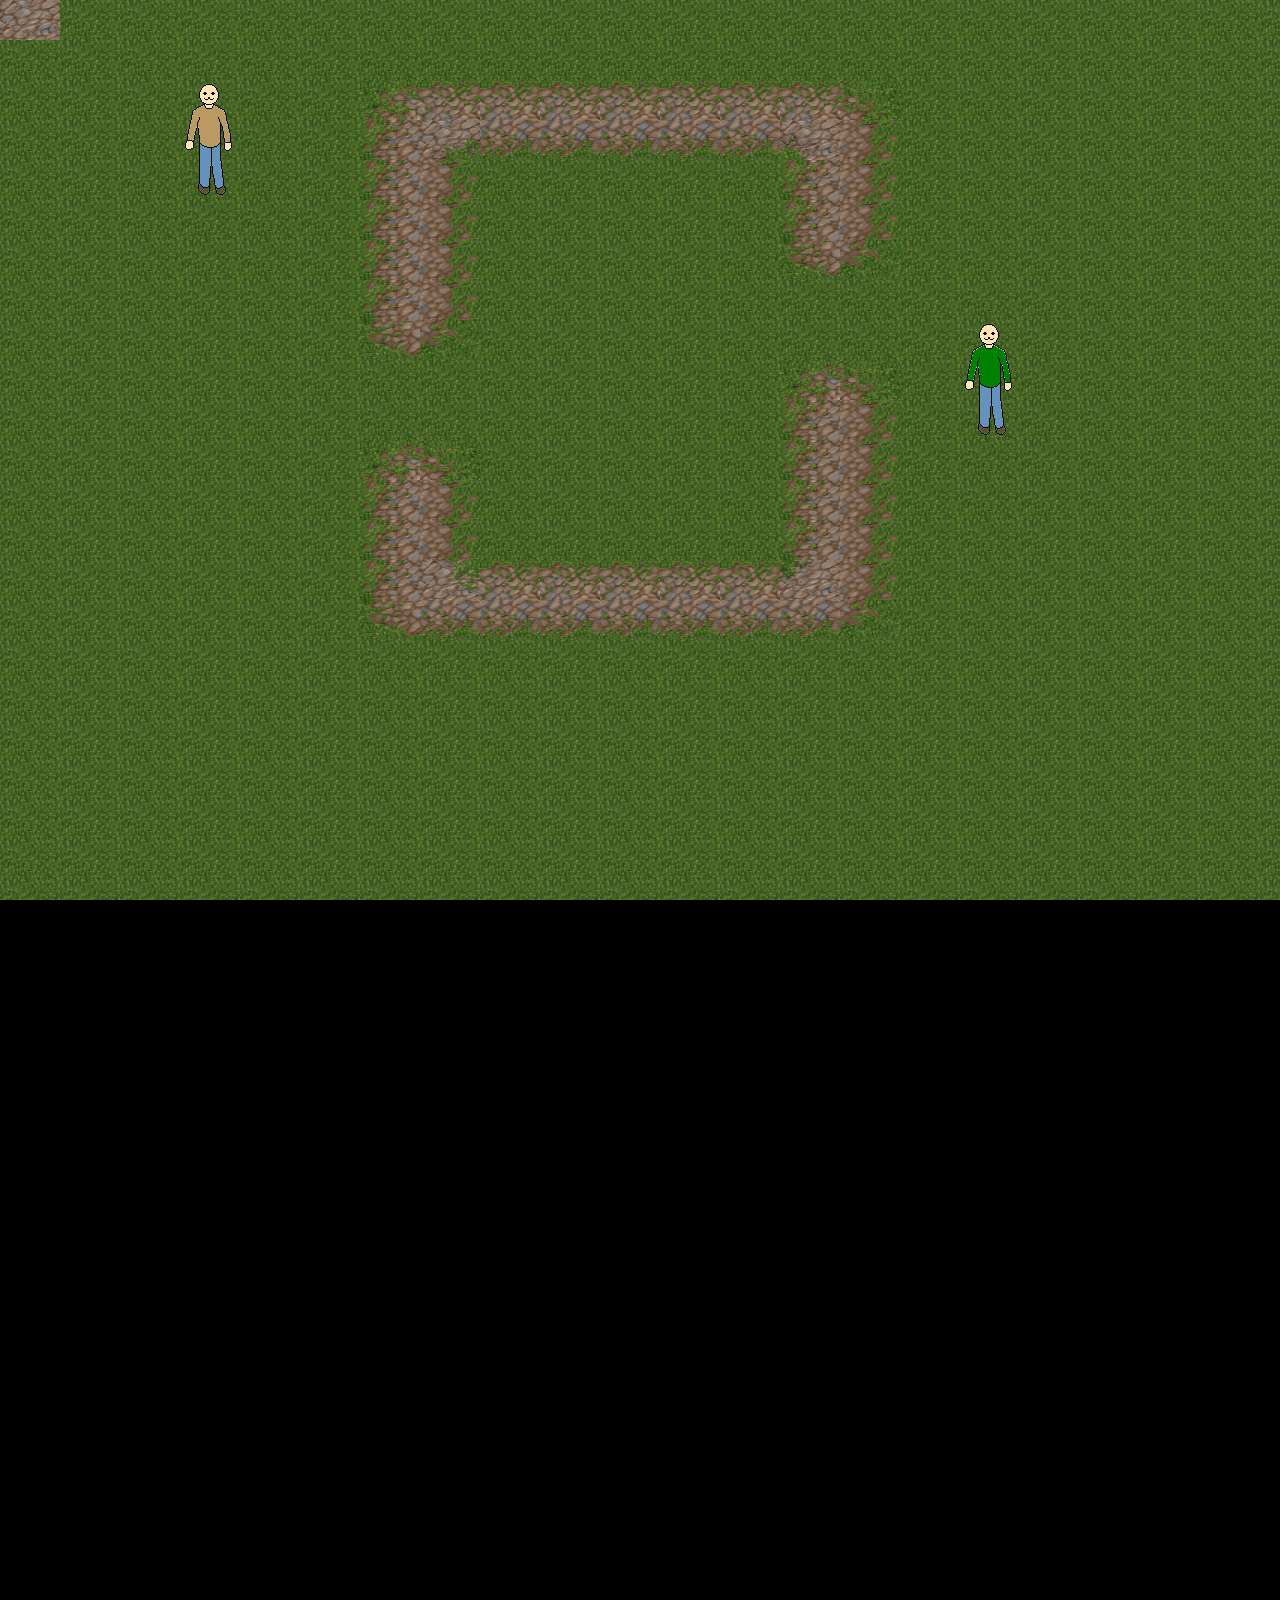
==== index.html @ 23fab922 "first commit" ====
<!DOCTYPE html>
<html>
<head>
    <title>Game</title>
        <style>
        html, body {
            overflow: hidden;
            width: 100%;
            height: 100%;
            margin: 0;
            padding: 0;
        }
        body {
            background-color: #000000;
            font-family: arial, verdana;
            font-size: 14px;
        }
        canvas {
            position: absolute; 
            left: 0;
            top: 0;
        }
        div {
            position: absolute;
            left: 0;
            top: 0;
        }
        img {
            position: absolute;
            left: 0;
            top: 0;
        }
        #container {
            position: relative;
            left: 0;
            top: 0;
            transition: .5s;
        }
        #objects-map {
            position: absolute; 
            left: 0;
            top: 0;
        }
        .aggressive-mob {
            cursor: pointer;
            color: transparent;
        }
        .aggressive-mob:hover {
            -webkit-filter: drop-shadow(0 0 25px rgba(214, 0, 0, 0.8));
            color: #ffffff;
            text-align: center;
        }
        .event {
            background-color: #00ff00;
            opacity: 0.5;
            border-radius: 50%;
        }
        </style>
        <script type="text/javascript" src="js/global.js"></script>
        <script type="text/javascript" src="js/functions.js"></script>
        <script type="text/javascript" src="js/load.js"></script>
        <script type="text/javascript" src="js/path.js"></script>
        <script type="text/javascript" src="js/mob.js"></script>
        <script type="text/javascript" src="js/main.js"></script>
    </head>
    <body onload="ready()">
        <div id="container">
            <canvas id="ground-map"></canvas>
            <div id="objects-map"></div>
        </div>
    </body>
</html>
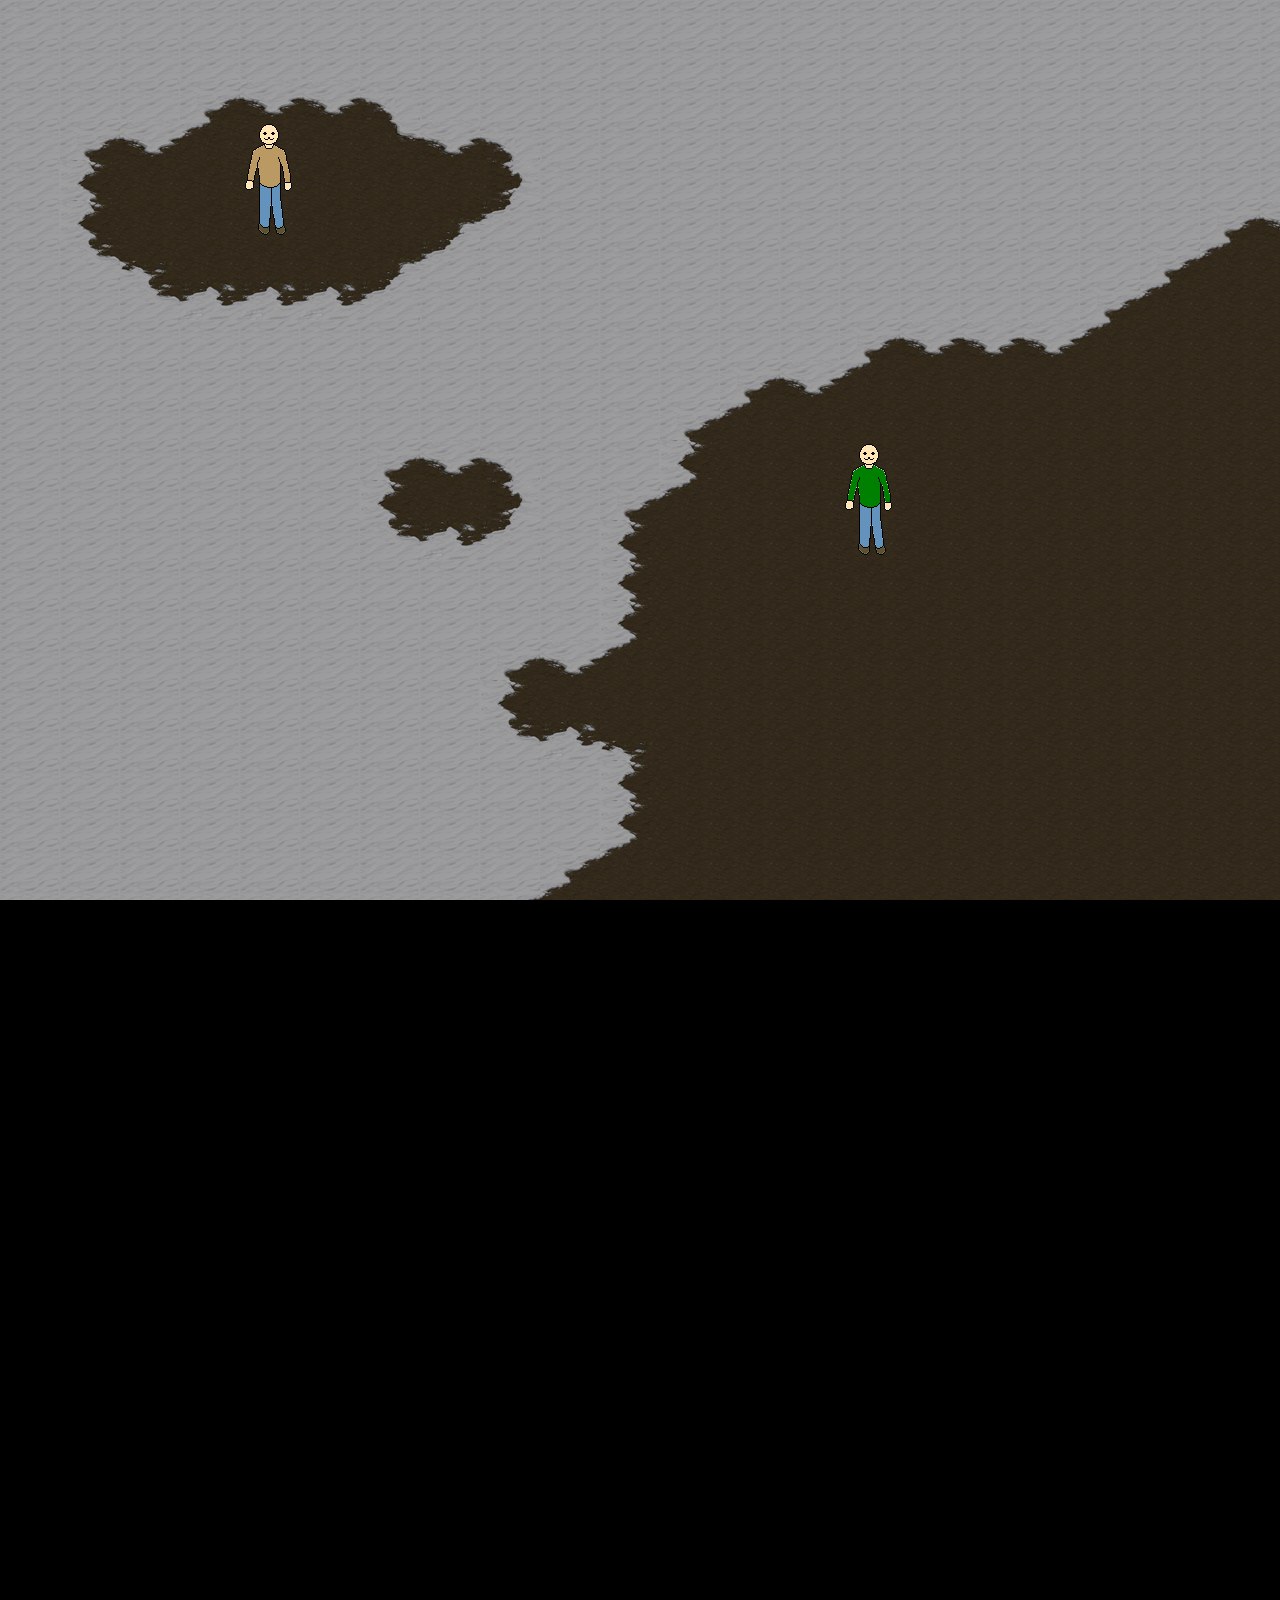
==== commit ab3a1eb1: "rename mobs to active" ====
--- a/index.html
+++ b/index.html
@@ -60,7 +60,7 @@
         <script type="text/javascript" src="js/functions.js"></script>
         <script type="text/javascript" src="js/load.js"></script>
         <script type="text/javascript" src="js/path.js"></script>
-        <script type="text/javascript" src="js/mob.js"></script>
+        <script type="text/javascript" src="js/active.js"></script>
         <script type="text/javascript" src="js/main.js"></script>
     </head>
     <body onload="ready()">
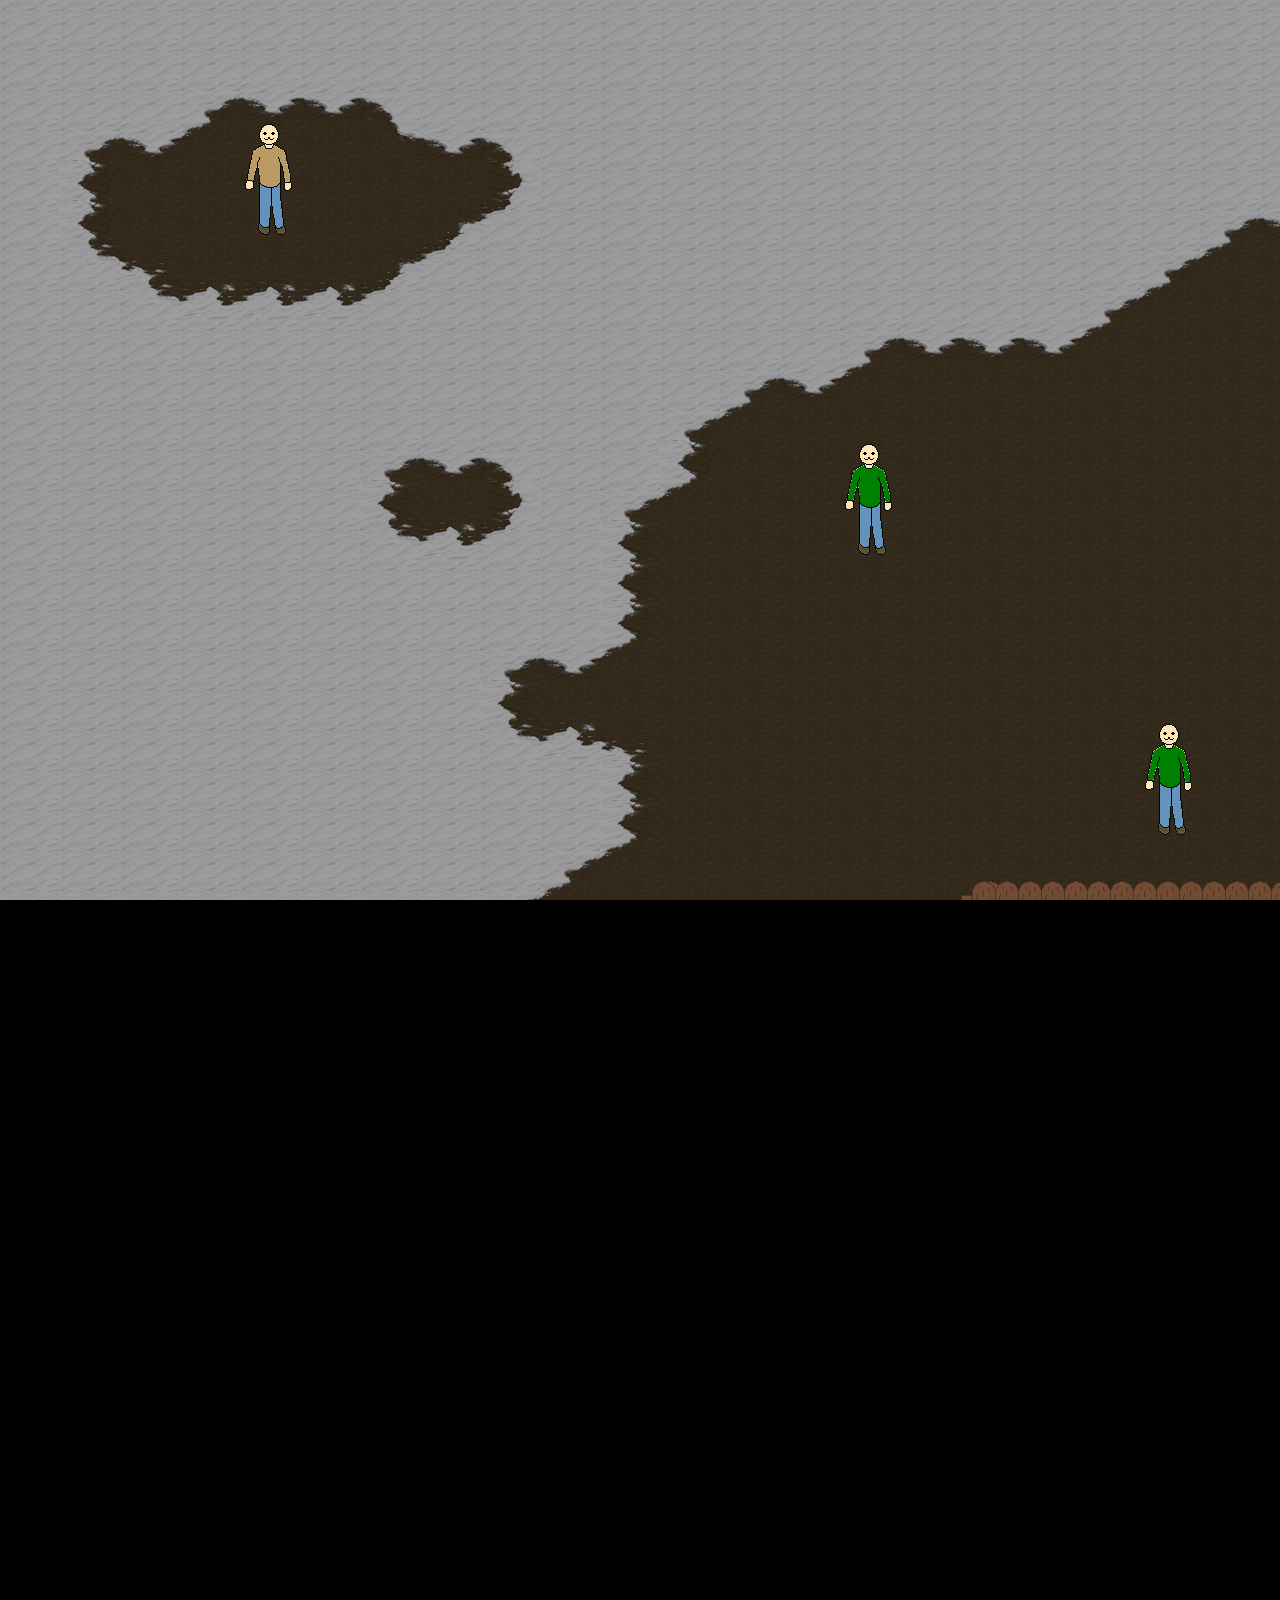
==== commit 9cc59dbe: "start with game interfaces" ====
--- a/index.html
+++ b/index.html
@@ -1,63 +1,12 @@
 <!DOCTYPE html>
 <html>
-<head>
-    <title>Game</title>
-        <style>
-        html, body {
-            overflow: hidden;
-            width: 100%;
-            height: 100%;
-            margin: 0;
-            padding: 0;
-        }
-        body {
-            background-color: #000000;
-            font-family: arial, verdana;
-            font-size: 14px;
-        }
-        canvas {
-            position: absolute; 
-            left: 0;
-            top: 0;
-        }
-        div {
-            position: absolute;
-            left: 0;
-            top: 0;
-        }
-        img {
-            position: absolute;
-            left: 0;
-            top: 0;
-        }
-        #container {
-            position: relative;
-            left: 0;
-            top: 0;
-            transition: .5s;
-        }
-        #objects-map {
-            position: absolute; 
-            left: 0;
-            top: 0;
-        }
-        .aggressive-mob {
-            cursor: pointer;
-            color: transparent;
-        }
-        .aggressive-mob:hover {
-            -webkit-filter: drop-shadow(0 0 25px rgba(214, 0, 0, 0.8));
-            color: #ffffff;
-            text-align: center;
-        }
-        .event {
-            background-color: #00ff00;
-            opacity: 0.5;
-            border-radius: 50%;
-        }
-        </style>
+    <head>
+        <title>Game</title>
+        <link type="text/css" rel="stylesheet" href="style.css">
         <script type="text/javascript" src="js/global.js"></script>
         <script type="text/javascript" src="js/functions.js"></script>
+        <script type="text/javascript" src="js/interface.js"></script>
+        <script type="text/javascript" src="js/scripts.js"></script>
         <script type="text/javascript" src="js/load.js"></script>
         <script type="text/javascript" src="js/path.js"></script>
         <script type="text/javascript" src="js/active.js"></script>
--- a/style.css
+++ b/style.css
@@ -0,0 +1,43 @@
+html, body {
+    overflow: hidden;
+    width: 100%;
+    height: 100%;
+    margin: 0;
+    padding: 0;
+}
+body {
+    background-color: #000000;
+    font-family: arial, verdana;
+    font-size: 14px;
+}
+canvas {
+    position: absolute; 
+    left: 0;
+    top: 0;
+}
+div {
+    position: absolute;
+    left: 0;
+    top: 0;
+}
+img {
+    position: absolute;
+    left: 0;
+    top: 0;
+}
+#container {
+    position: relative;
+    left: 0;
+    top: 0;
+    transition: .5s;
+}
+#objects-map {
+    position: absolute; 
+    left: 0;
+    top: 0;
+}
+.event {
+    background-color: #00ff00;
+    opacity: 0.5;
+    border-radius: 50%;
+}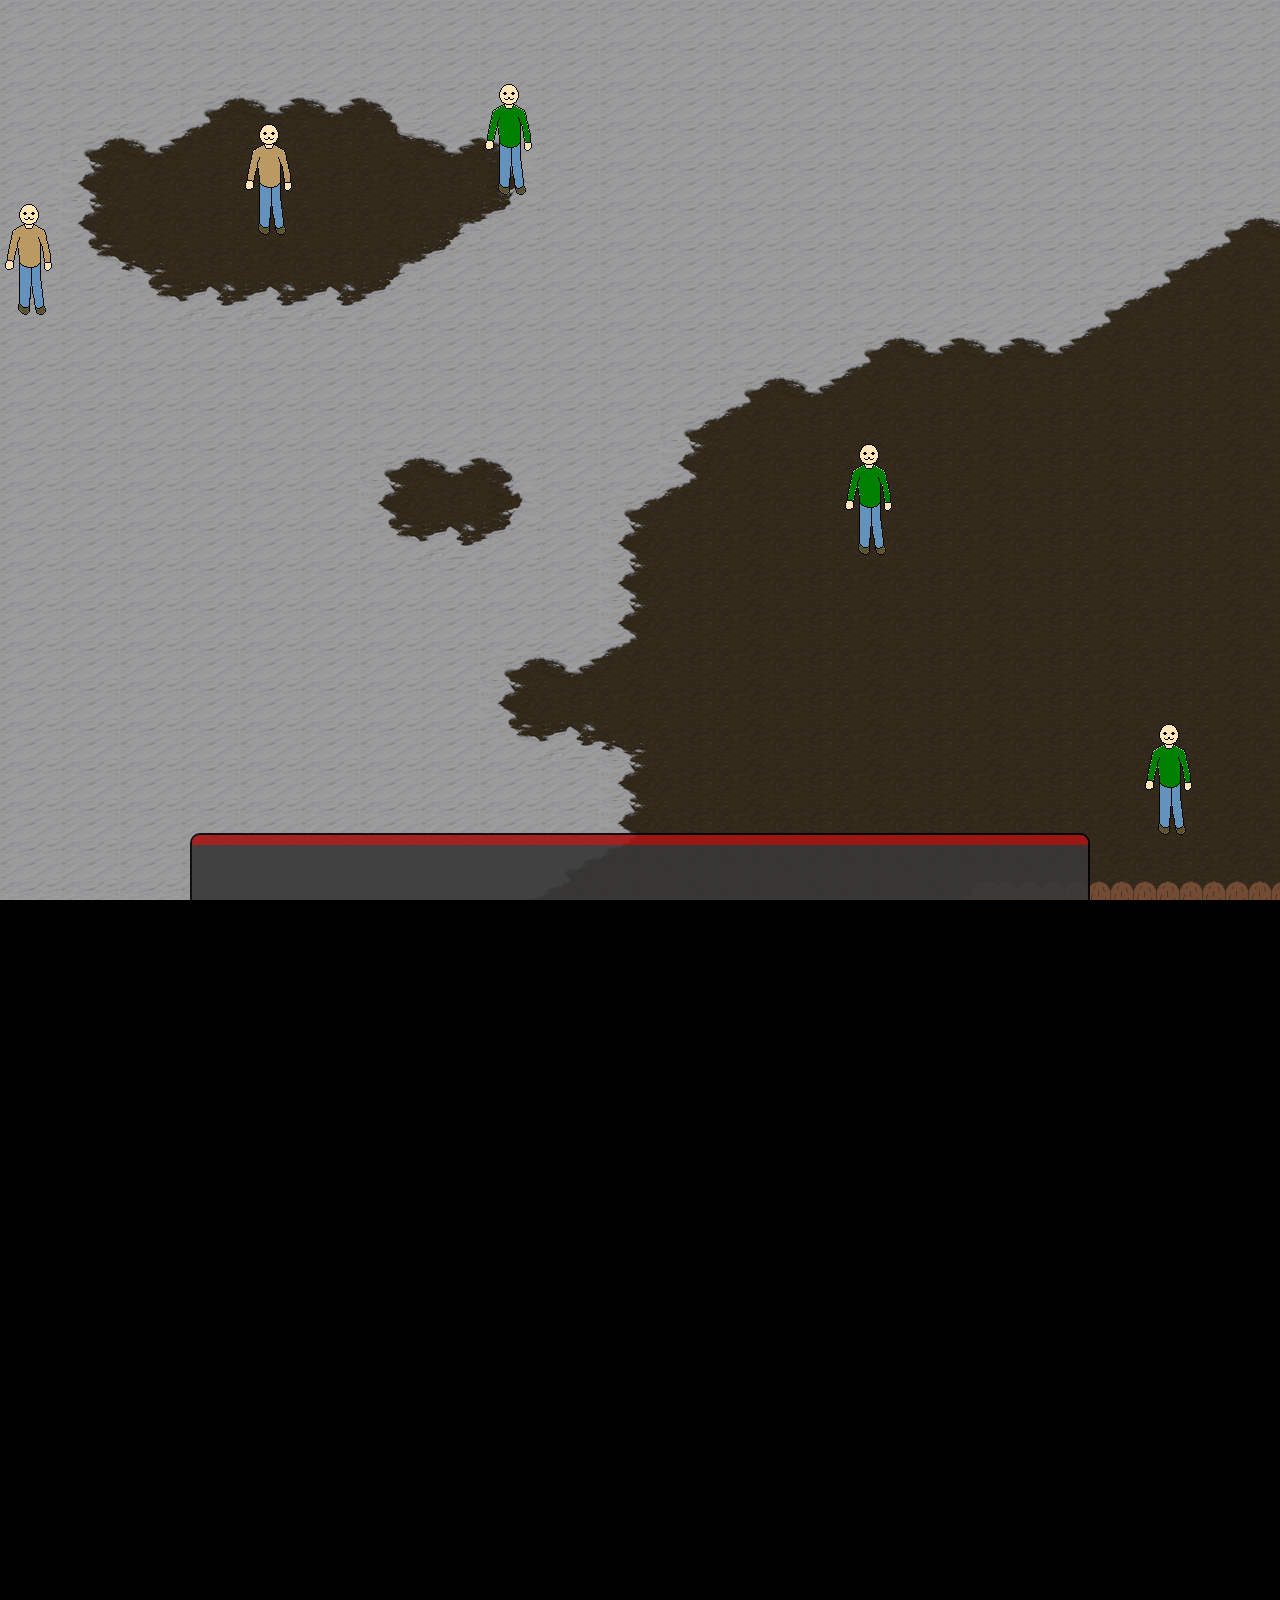
==== commit 67c53438: "fix move target and auto attack" ====
--- a/index.html
+++ b/index.html
@@ -16,6 +16,7 @@
         <div id="container">
             <canvas id="ground-map"></canvas>
             <div id="objects-map"></div>
+            <div id="click-map"></div>
         </div>
     </body>
 </html>--- a/style.css
+++ b/style.css
@@ -36,8 +36,109 @@
     left: 0;
     top: 0;
 }
+#click-map {
+    position: absolute; 
+    left: 0;
+    top: 0;
+    width: 100%;
+    height: 100%;
+}
 .event {
     background-color: #00ff00;
     opacity: 0.5;
     border-radius: 50%;
+}
+/* ==================== */
+/* === Player Panel === */
+/* ==================== */
+.player-panel {
+    position: absolute;
+    overflow: hidden;
+    z-index: 1000;
+    left: 0;
+    right: 0;
+    top: auto;
+    bottom: 0;
+    width: 70%;
+    height: 65px;
+    margin: 0 auto;
+    background-color: #383838;
+    border-radius: 10px 10px 0 0;
+    border-left: 2px solid #000000;
+    border-right: 2px solid #000000;
+    border-top: 2px solid #000000;
+    opacity: 0.9;
+}
+.player-panel .player-hp-container {
+    position: static;
+    width: 100%;
+    background-color: #000000;
+    height: 10px;
+}
+.player-panel .player-hp-value {
+    position: static;
+    width: 100%;
+    background-color: #a81414;
+    height: 10px;
+}
+.player-panel .player-information {
+    position: static;
+    overflow: hidden;
+    width: 100%;
+    height: 55px;
+    padding: 3px 5px 0 5px;
+    color: #ffffff;
+    font-size: 13px;
+    box-sizing: border-box;
+}
+/* ==================== */
+/* === Dialog Panel === */
+/* ==================== */
+.dialog-panel {
+    position: absolute;
+    overflow: hidden;
+    z-index: 1100;
+    left: 0;
+    right: 0;
+    top: auto;
+    bottom: 0;
+    width: 96%;
+    height: 96%;
+    margin: 0 auto;
+    background-color: #383838;
+    border-radius: 7px 7px 0 0;
+    border-left: 2px solid #000000;
+    border-right: 2px solid #000000;
+    border-top: 2px solid #000000;
+    opacity: 0.9;
+}
+.dialog-panel .dialog-text {
+    position: static;
+    overflow: hidden;
+    width: 100%;
+    height: 48%;
+    padding: 3px 5px 3px 5px;
+    border-bottom: 2px solid #000000;
+    color: #ffffff;
+    font-size: 13px;
+    box-sizing: border-box;
+}
+.dialog-panel .dialog-answers {
+    position: static;
+    overflow: hidden;
+    width: 100%;
+    height: 48%;
+    padding: 5px;
+    color: #ffffff;
+    font-size: 13px;
+    box-sizing: border-box;
+}
+.dialog-panel .dialog-answers span {
+    display: block;
+    width: 100%;
+    margin-bottom: 5px;
+    cursor: pointer;
+}
+.dialog-panel .dialog-answers span:hover {
+    color: #92ff72;
 }